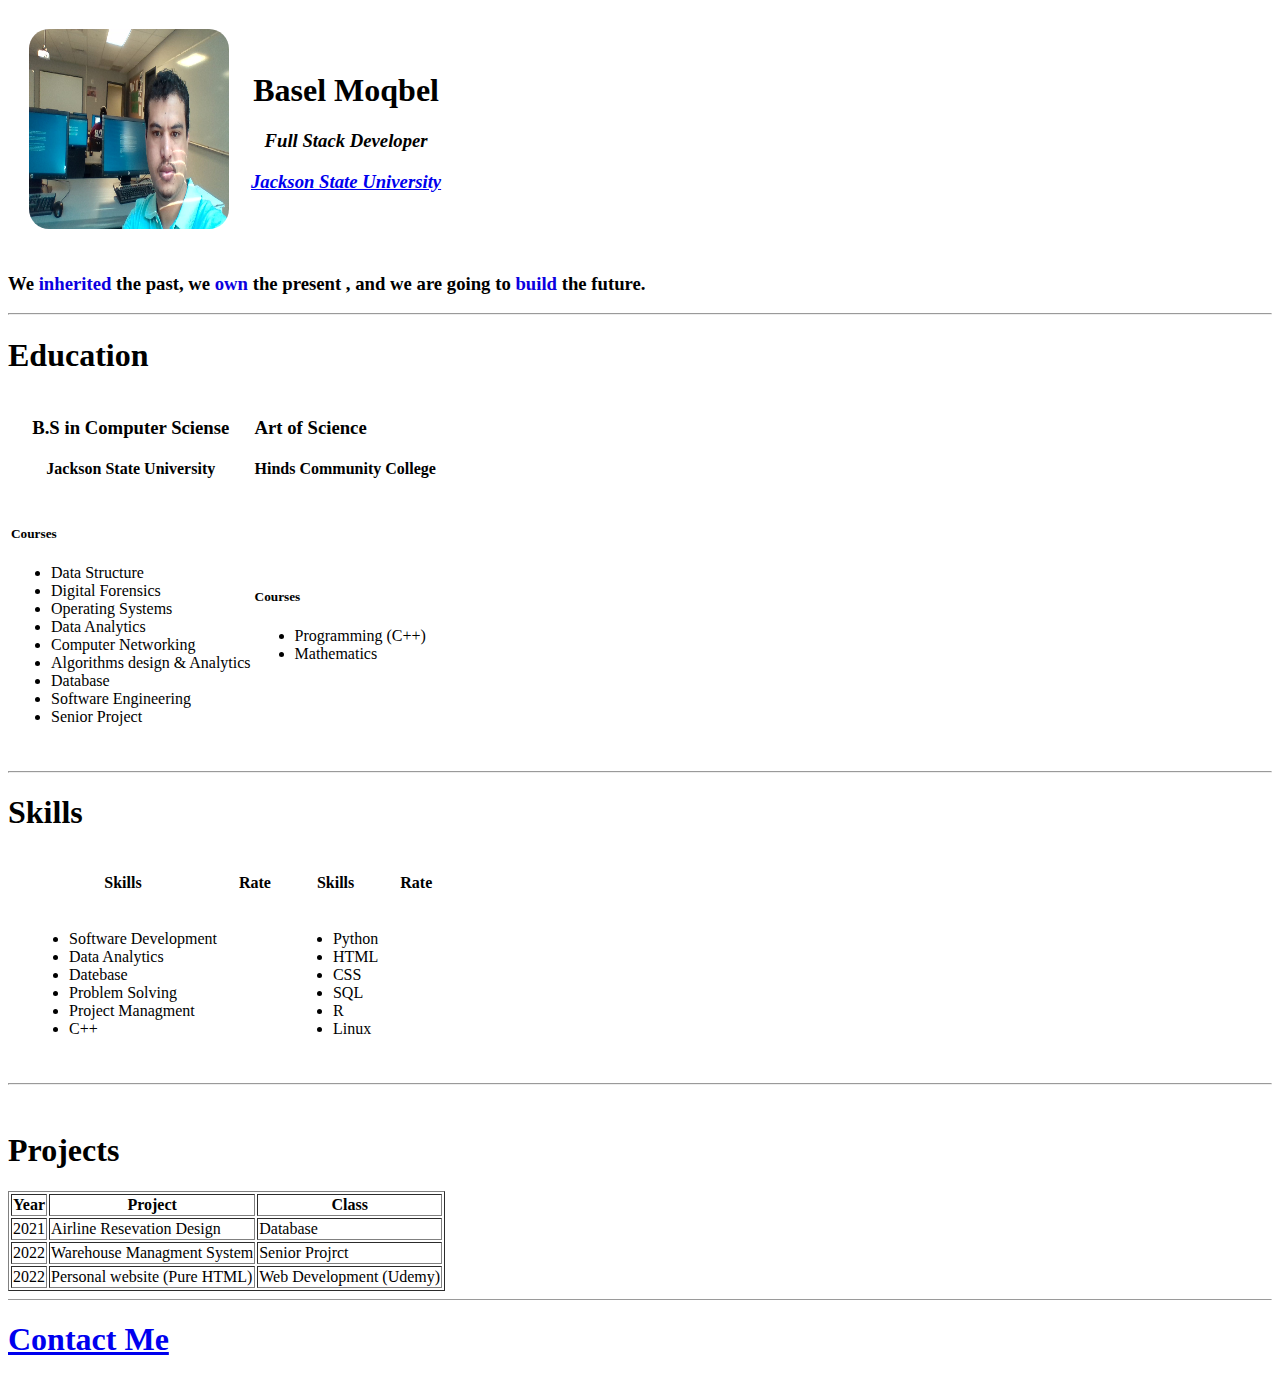
==== index.html @ 1570292e "Add initial Resume Website file" ====
<!DOCTYPE html>

<html>
<head>
    <meta charset="utf-8">
    <title>Basel Moqbel's Profile</title>

</head>
<body>
<table cellspacing="20">
    <tr>
        <th><img src="basel.ping.jpg"
    width="200" 
     height="200"
     border-radius:50%;
    >
    <style>
        img {
          border-radius: 10%;
        }
        </style>
        </th>
        <th> <h1>Basel Moqbel</h1>
 <h3><em>Full Stack Developer</em></h3> 
 <h3><em><a href="https://www.jsums.edu/">Jackson State University</a></em></h3></th>
    </tr>
     
 
</table>
<h3>We <Strong><font color=”blue”>inherited </font></Strong> the past,
     we <Strong><font color=”blue”>own </font></Strong> the present
    , and we are going to <Strong><font color=”blue”>build </font></Strong> the future.</h3>
    
   

    <hr size="2">
<h1>Education</h1>
<table  cellspancing="50">
    <tr>
        <th><h3>B.S in Computer Sciense</h3>
<h4>Jackson State University</h4> 
         </th>
         
            <td><h3>Art of Science</h3>
<h4>Hinds Community College</h4>  </th>
    </tr>
    <tr>
        <td>

<h5>Courses</h5>
<ul>
<li>Data Structure</li>     <li>Digital Forensics</li>
<li>Operating Systems</li>  <li>Data Analytics</li>
<li>Computer Networking</li>   <li>Algorithms design & Analytics</li>
<li>Database</li>  <li> Software Engineering</li>
<li>Senior Project</li>
</ul></td>

    <td>
        <h5>Courses</h5>
<ul>
<li>Programming (C++)</li>
<li>Mathematics</li>
    </td>
</tr>



</table>

<br>

<hr size="2">
<h1>Skills</h1>
<table cellspacing="20">
    <tr>
        <th>Skills</th>
        <th>Rate</th>
        <th>Skills</th>
        <th>Rate</th>
        <!---->
        
    </tr>

    <tr>
        <td>
            <ul>
            <li> Software Development</li> <li> Data Analytics</li>
            <li>Datebase</li>  <li> Problem Solving</li>
            <li>Project Managment</li> <li>C++</li>
            </ul>
        </td>
        <td>
            <!-- rate colom -->
        </td>
        <td>
              <ul>
            <li>Python</li>  <li>HTML</li>
            <li>CSS</li> <li>SQL</li>
            <li>R</li> <li>Linux</li>
        </ul>
        </td>
        <td>
            <!--  rate colom-->
            
        </td>
    </tr>
   
    
</table>

<hr size="2">
<br>
<h1>Projects</h1>
<table border="1">
    <tr>
        <th>Year</th>
        <th>Project</th>
        <th>Class</th>
    </tr>
    <tr>
        <td>2021  </td>
        <td>Airline Resevation Design</td>
        <td>Database</td>
    </tr>
    <tr>
        <td>2022</td>
        <td>Warehouse Managment System</td>
        <td>Senior Projrct</td>
    </tr>
    <tr>
        <td>2022</td>
        <td>Personal website (Pure HTML)</td>
        <td>Web Development (Udemy)</td>
    </tr>
</table>

<hr size="1">

<h1> <a href="Contact-me.html">Contact Me</a></h1>


</body>
</html>
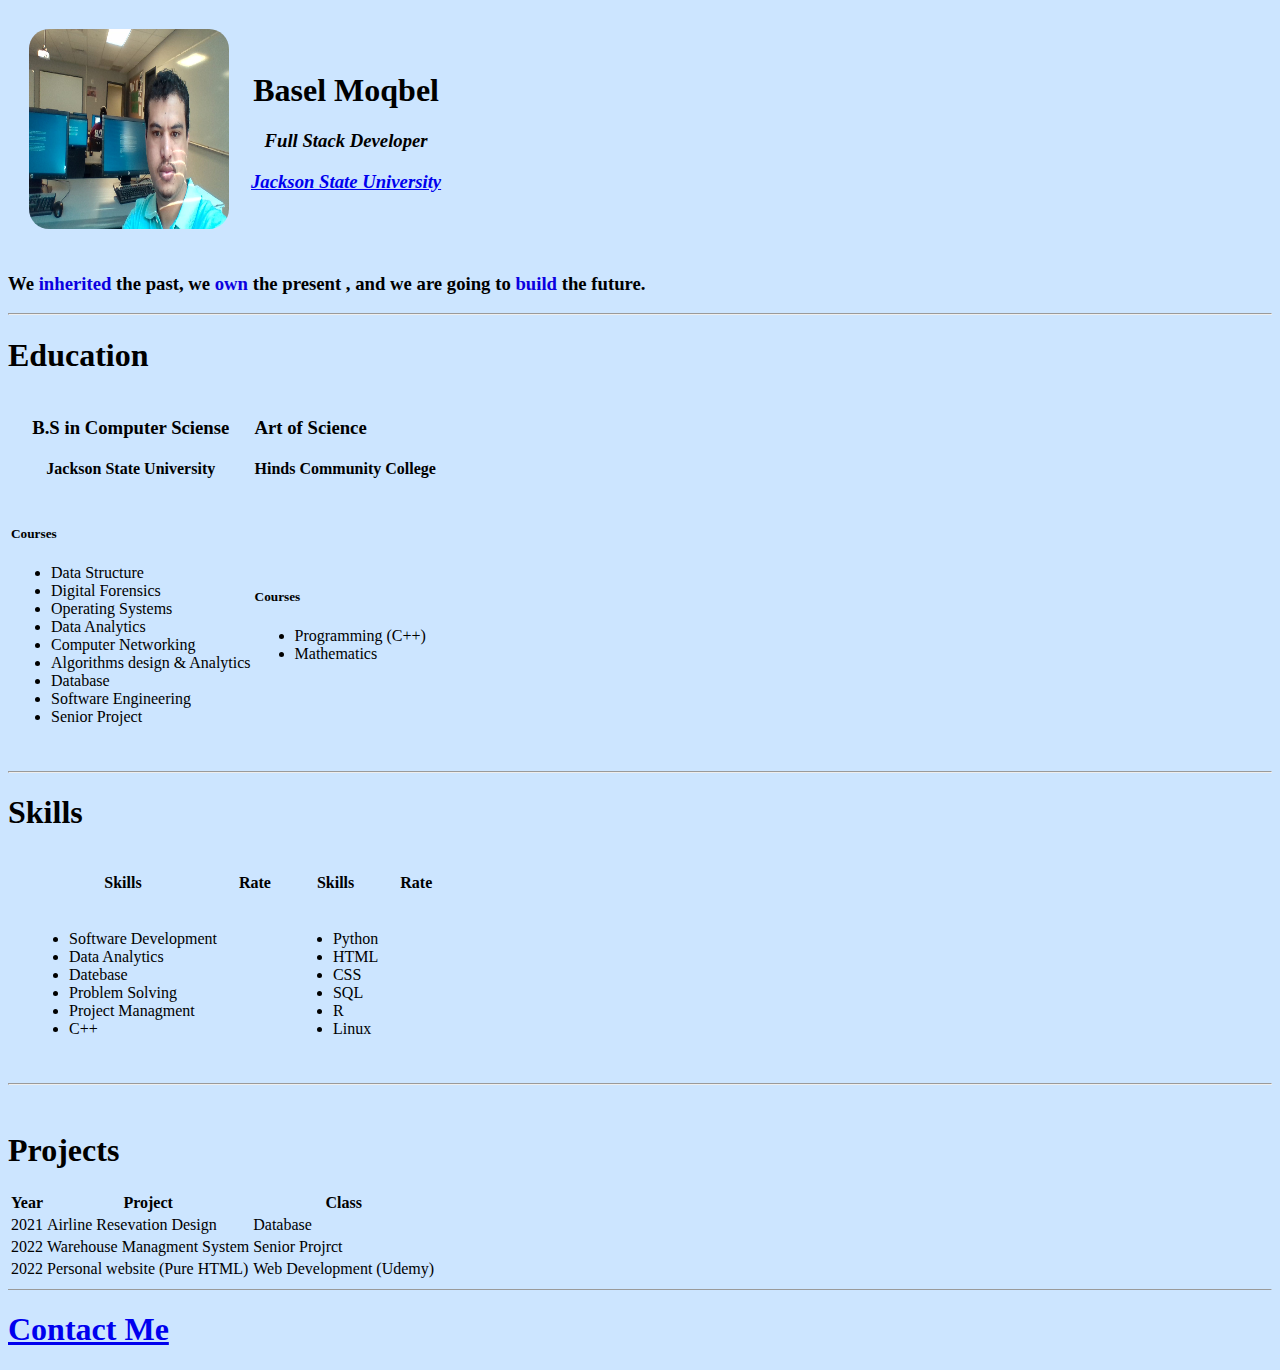
==== commit 667e1b35: "Update index.html" ====
--- a/index.html
+++ b/index.html
@@ -6,7 +6,7 @@
     <title>Basel Moqbel's Profile</title>
 
 </head>
-<body>
+<body style="background-color: #cce5ff;">
 <table cellspacing="20">
     <tr>
         <th><img src="basel.ping.jpg"
@@ -112,7 +112,7 @@
 <hr size="2">
 <br>
 <h1>Projects</h1>
-<table border="1">
+<table cellspacint="20">
     <tr>
         <th>Year</th>
         <th>Project</th>
@@ -141,4 +141,4 @@
 
 
 </body>
-</html>+</html>
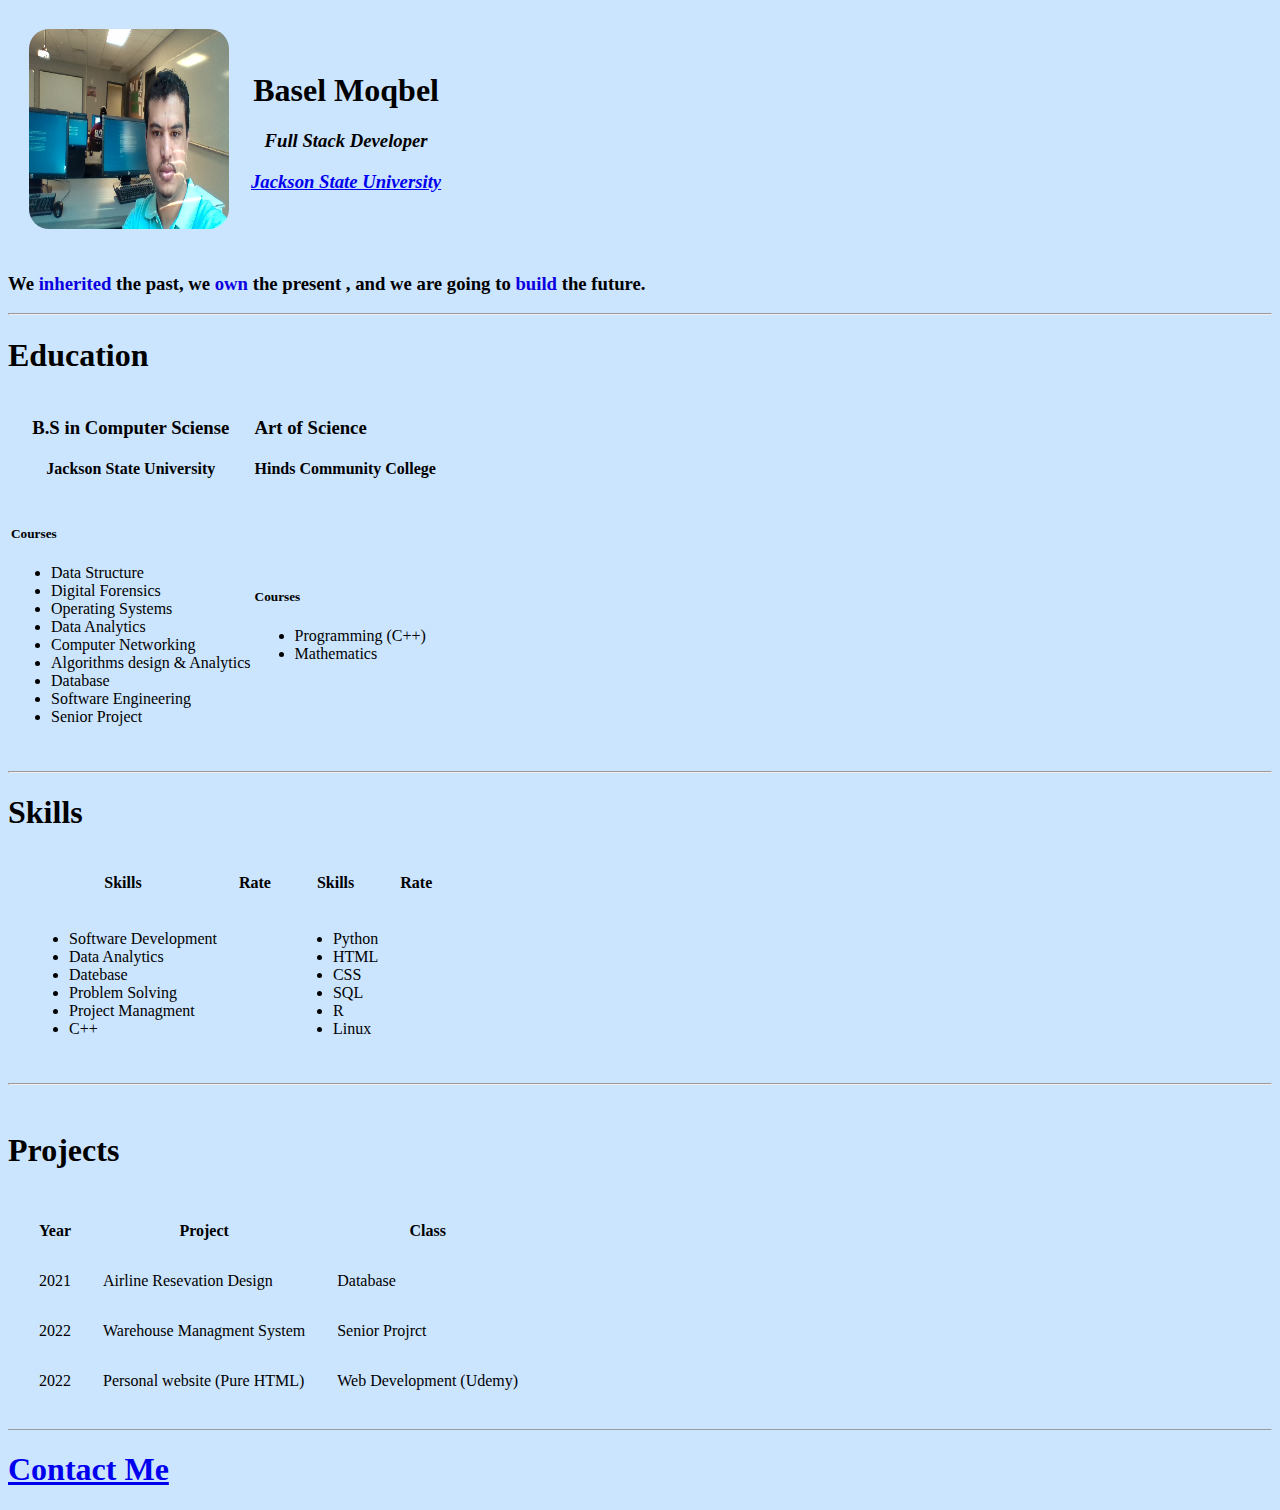
==== commit d01cc67d: "Update index.html" ====
--- a/index.html
+++ b/index.html
@@ -112,7 +112,7 @@
 <hr size="2">
 <br>
 <h1>Projects</h1>
-<table cellspacint="20">
+<table cellspacing="30">
     <tr>
         <th>Year</th>
         <th>Project</th>
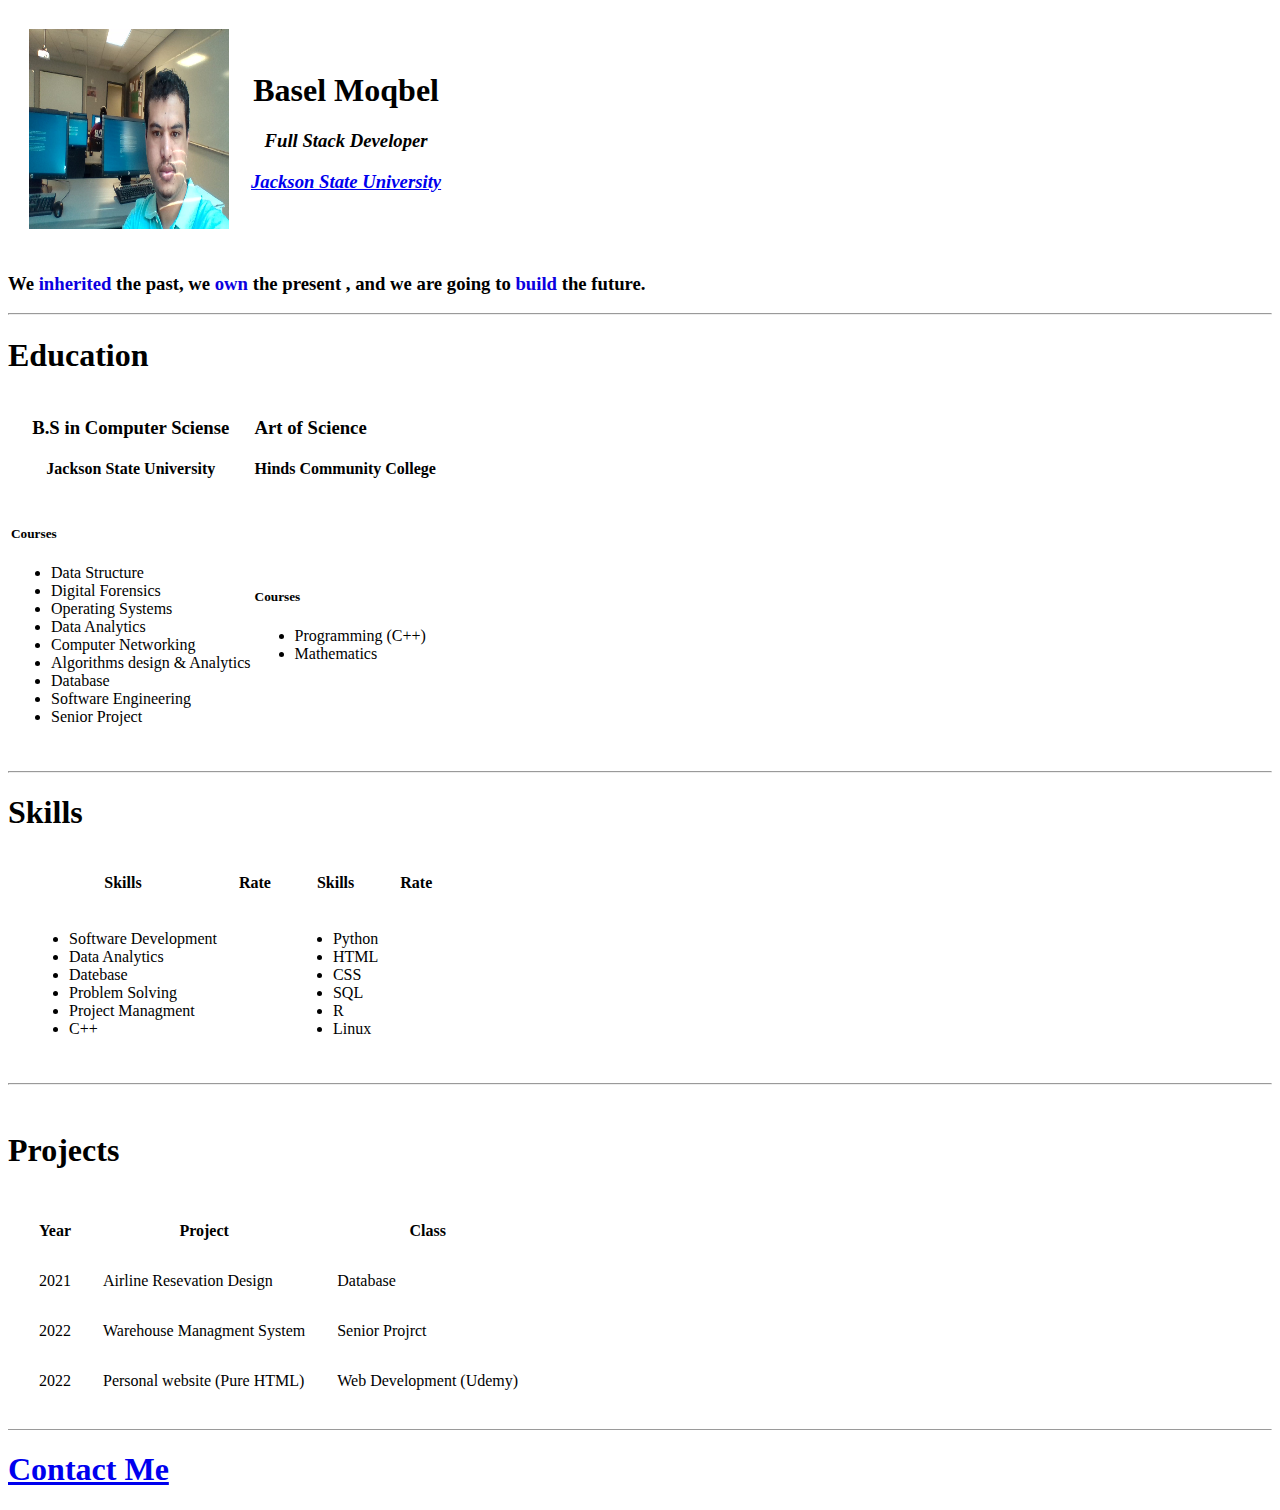
==== commit 90d475bd: "Update index.html" ====
--- a/index.html
+++ b/index.html
@@ -4,9 +4,9 @@
 <head>
     <meta charset="utf-8">
     <title>Basel Moqbel's Profile</title>
-
+    <link rel="stylesheet" href="SCC/style.css">
 </head>
-<body style="background-color: #cce5ff;">
+<body >
 <table cellspacing="20">
     <tr>
         <th><img src="basel.ping.jpg"
@@ -14,11 +14,11 @@
      height="200"
      border-radius:50%;
     >
-    <style>
+   <!-- <style>
         img {
           border-radius: 10%;
         }
-        </style>
+        </style>  -->
         </th>
         <th> <h1>Basel Moqbel</h1>
  <h3><em>Full Stack Developer</em></h3> 
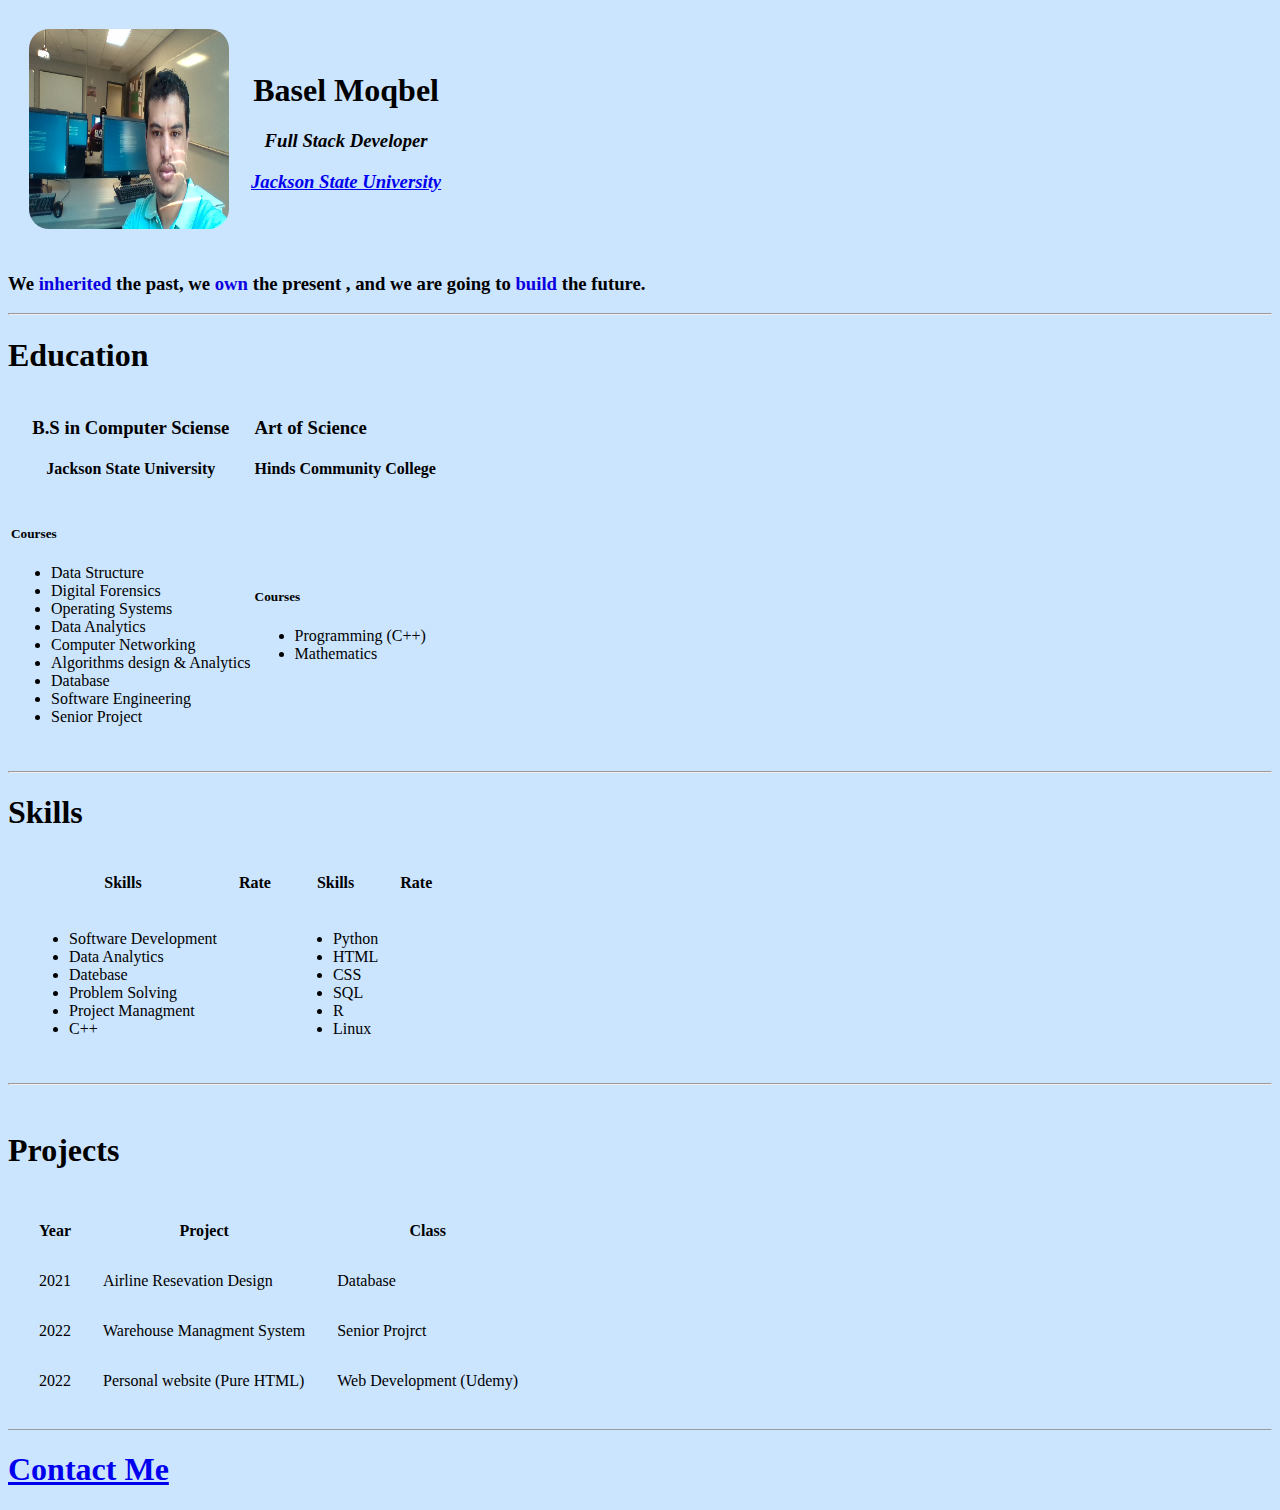
==== commit f9536fd4: "Update index.html" ====
--- a/index.html
+++ b/index.html
@@ -4,7 +4,7 @@
 <head>
     <meta charset="utf-8">
     <title>Basel Moqbel's Profile</title>
-    <link rel="stylesheet" href="SCC/style.css">
+    <link rel="stylesheet" href="style.css">
 </head>
 <body >
 <table cellspacing="20">
--- a/style.css
+++ b/style.css
@@ -0,0 +1,10 @@
+
+
+body {
+    background-color: #cce5ff;
+
+}
+
+img {
+    border-radius: 10%;
+  }